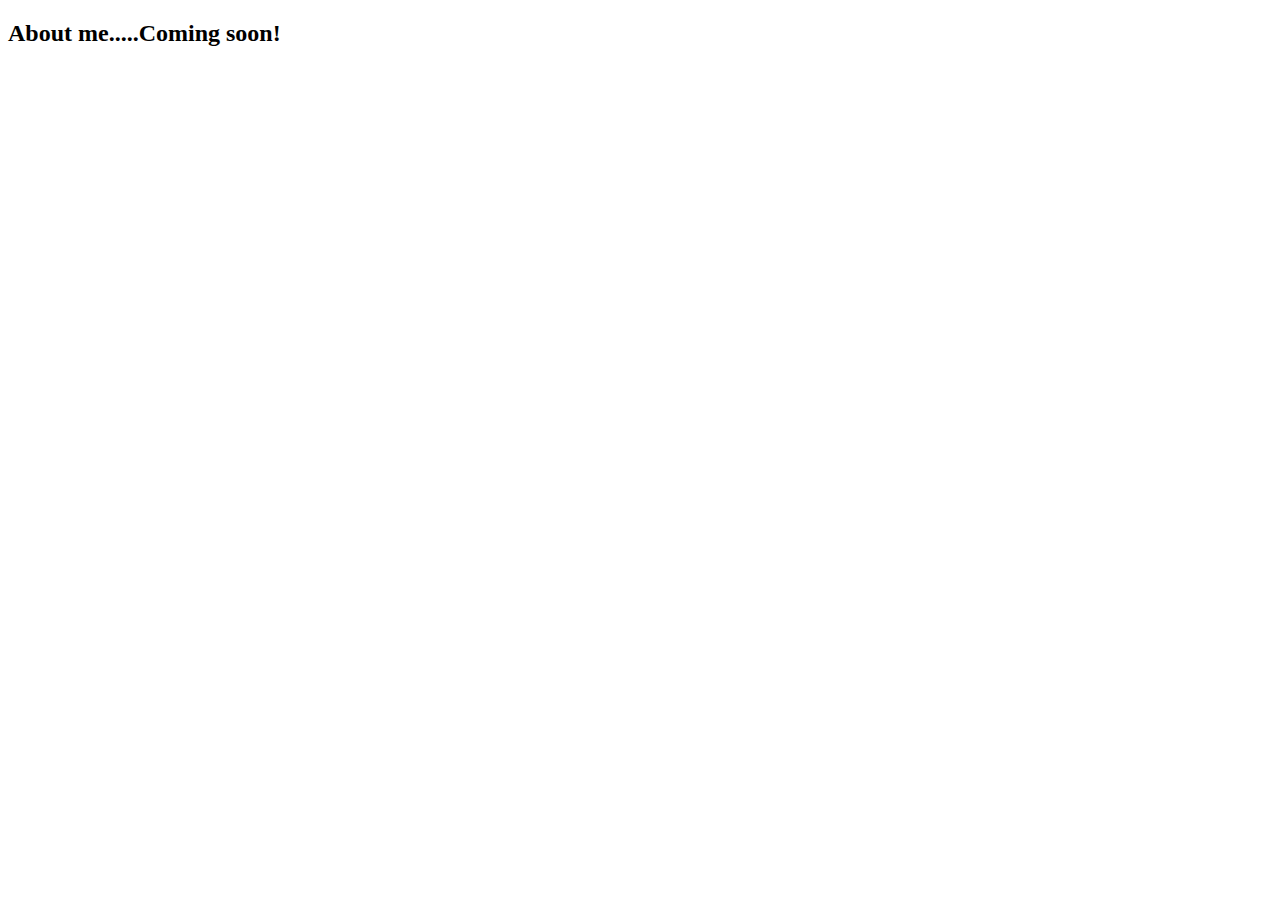
==== about.html @ cfab2748 "add about me page" ====
<!DOCTYPE html>
<html lang="en">
<head>
    <meta charset="UTF-8">
    <meta name="viewport" content="width=device-width, initial-scale=1.0">
    <title>About Me</title>
</head>
<body>
    <h2>About me.....Coming soon!</h2>
</body>
</html>
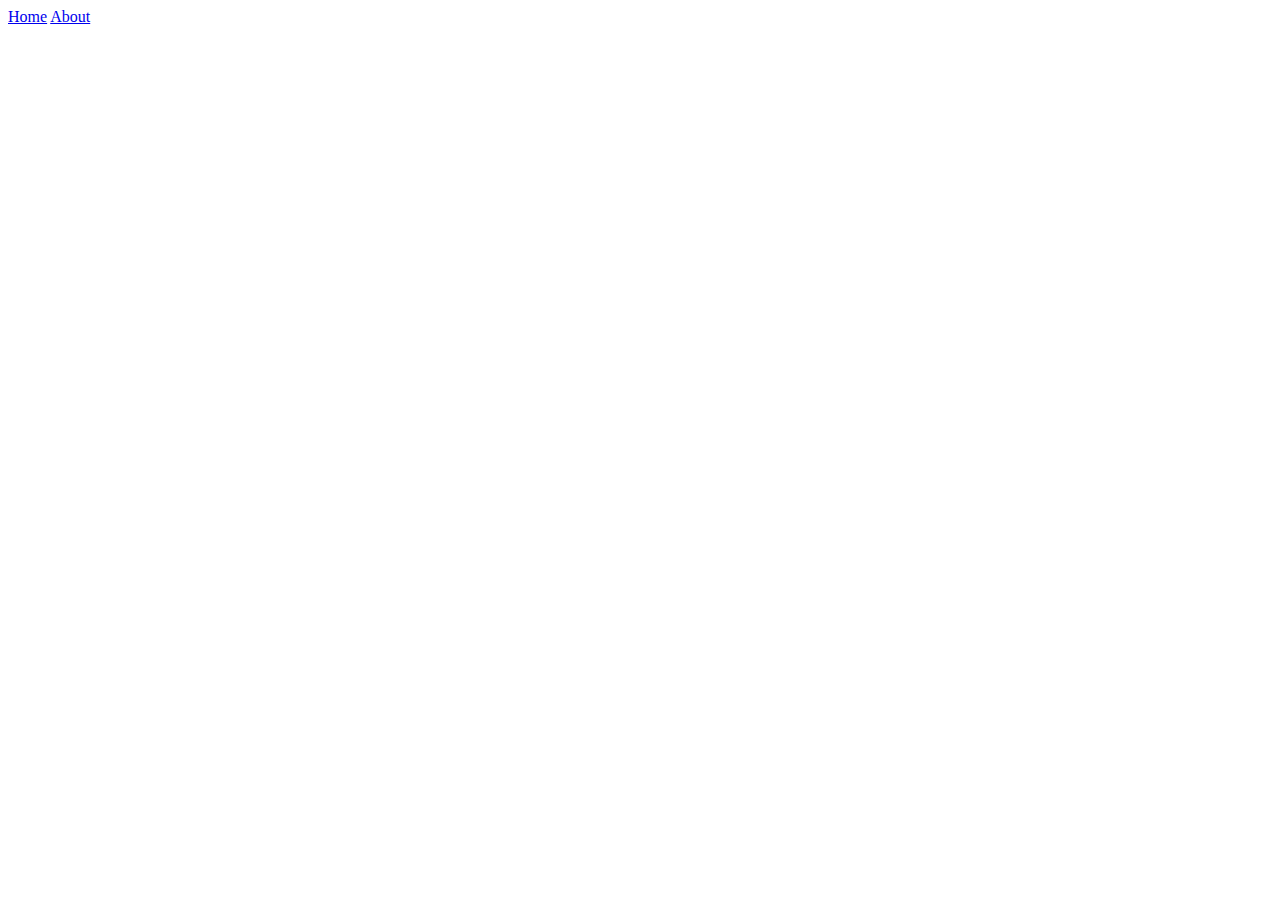
==== commit 0a75fe3a: "added nave feature to index, and add about page" ====
--- a/about.html
+++ b/about.html
@@ -6,6 +6,9 @@
     <title>About Me</title>
 </head>
 <body>
-    <h2>About me.....Coming soon!</h2>
+    <nav>
+        <a href="index.html">Home</a>
+       <a href="about.html">About</a>
+      </nav>
 </body>
 </html>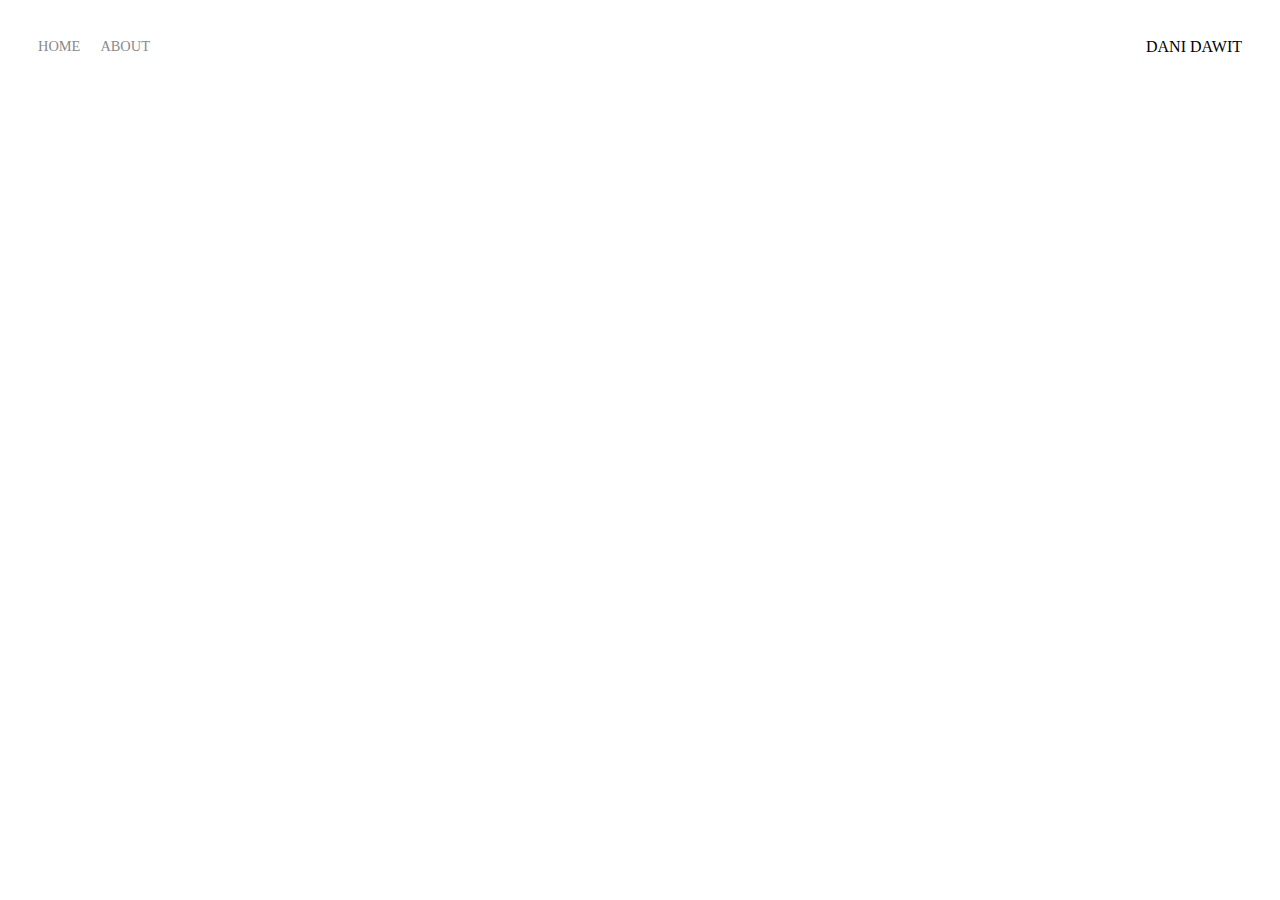
==== commit 8cf9e0a3: "added nav feature" ====
--- a/about.html
+++ b/about.html
@@ -2,13 +2,28 @@
 <html lang="en">
 <head>
     <meta charset="UTF-8">
+    <link rel="stylesheet" href="styles.css">
     <meta name="viewport" content="width=device-width, initial-scale=1.0">
     <title>About Me</title>
 </head>
 <body>
-    <nav>
-        <a href="index.html">Home</a>
-       <a href="about.html">About</a>
-      </nav>
+    <div class="nav-wrapper">
+        <div class="left-side">
+            <div class="nav-link-wrapper">
+                <a href="index.html">Home</a>
+           </div>
+
+            <div class="nav-link-wrapper">
+                <a href="about.html">About</a>
+           </div>
+        </div>
+
+          <div class="right-sde">
+              <div class="brand">
+                  <div>DANI DAWIT</div>
+
+              </div>
+          </div> 
+   </div>
 </body>
 </html>--- a/styles.css
+++ b/styles.css
@@ -0,0 +1,49 @@
+/* Main styles */
+body {
+    margin: 0px;
+   
+}
+
+.container {
+    display: grid;
+    grid-template-columns: 1fr;
+}
+
+/* Nav styles */
+.nav-wrapper {
+    display: flex;
+    justify-content: space-between;
+    padding: 38px;
+}
+ 
+.left-side {
+    display: flex;
+}
+
+.nav-wrapper > .left-side > div {
+    margin-right: 20px;
+    font-size:  0.9em;
+    text-transform: uppercase;
+}
+
+.nav-link-wrapper {
+    height: 22px;
+    border-bottom: 1px solid transparent;
+    transition: 0.5s;
+}
+
+.nav-link-wrapper a {
+    color: #8a8a8a;
+    text-decoration: none;
+    transition: color 05s;
+}
+
+.nav-link-wrapper:hover {
+    border-bottom: 1px solid black;
+}
+
+.nav-link-wrapper a:hover {
+    color: black;
+}
+
+/* Portofolio styles*/